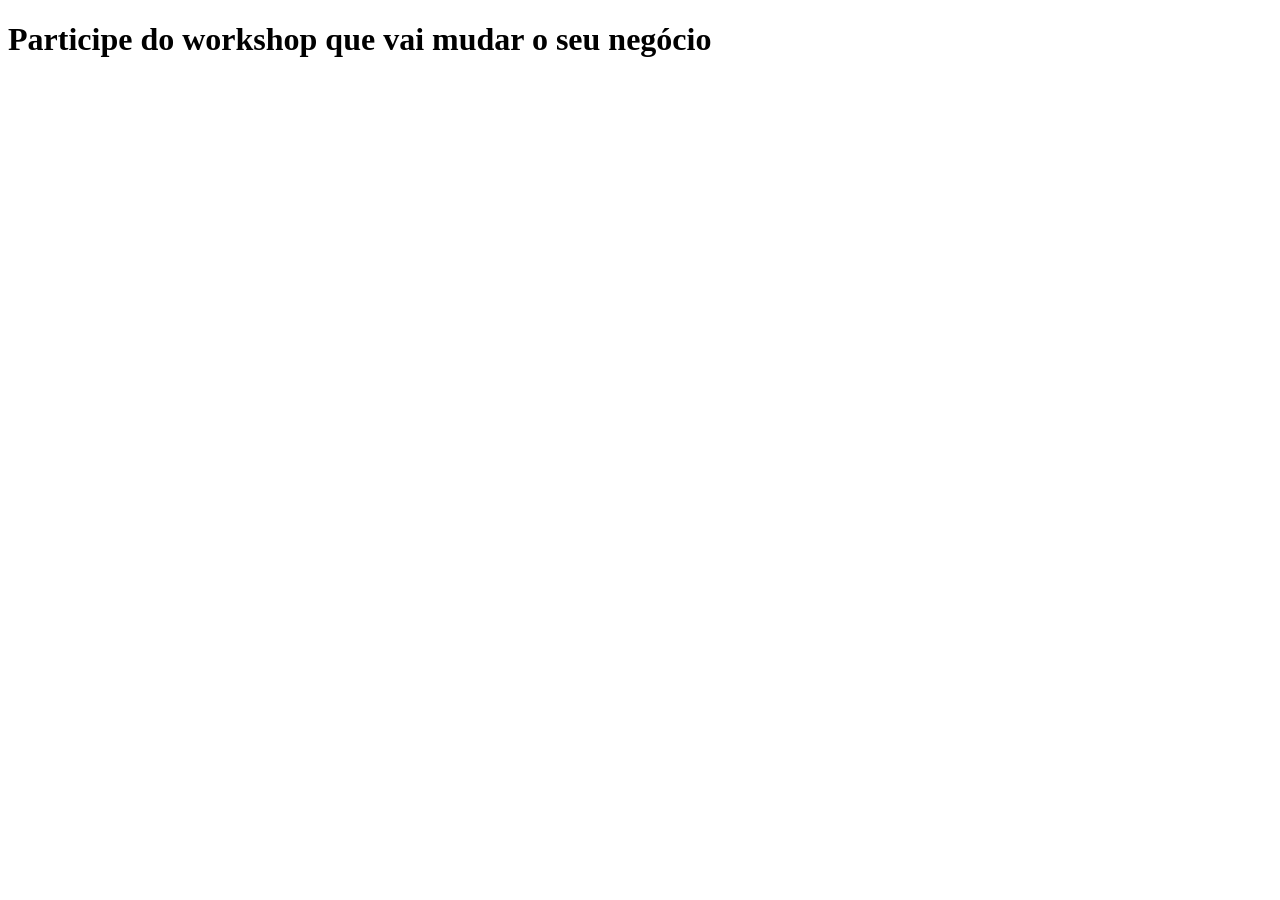
==== desafios/d03_pagina-de-captura/index.html @ c284176f "Criando o esqueleto do projeto Fazendo as configurações iniciais" ====
<!DOCTYPE html>
<html lang="pt-br">
<head>
    <meta charset="UTF-8">
    <meta name="viewport" content="width=device-width, initial-scale=1.0">
    <link rel="icon" href="./images/ico.png" type="image/png">
    <title>Workshop</title>
</head>
<body>

    <header>
        <h1>Participe do workshop que vai mudar o seu negócio</h1>
    </header>

    <main>
        
    </main>

    <footer>

    </footer>
    
</body>
</html>
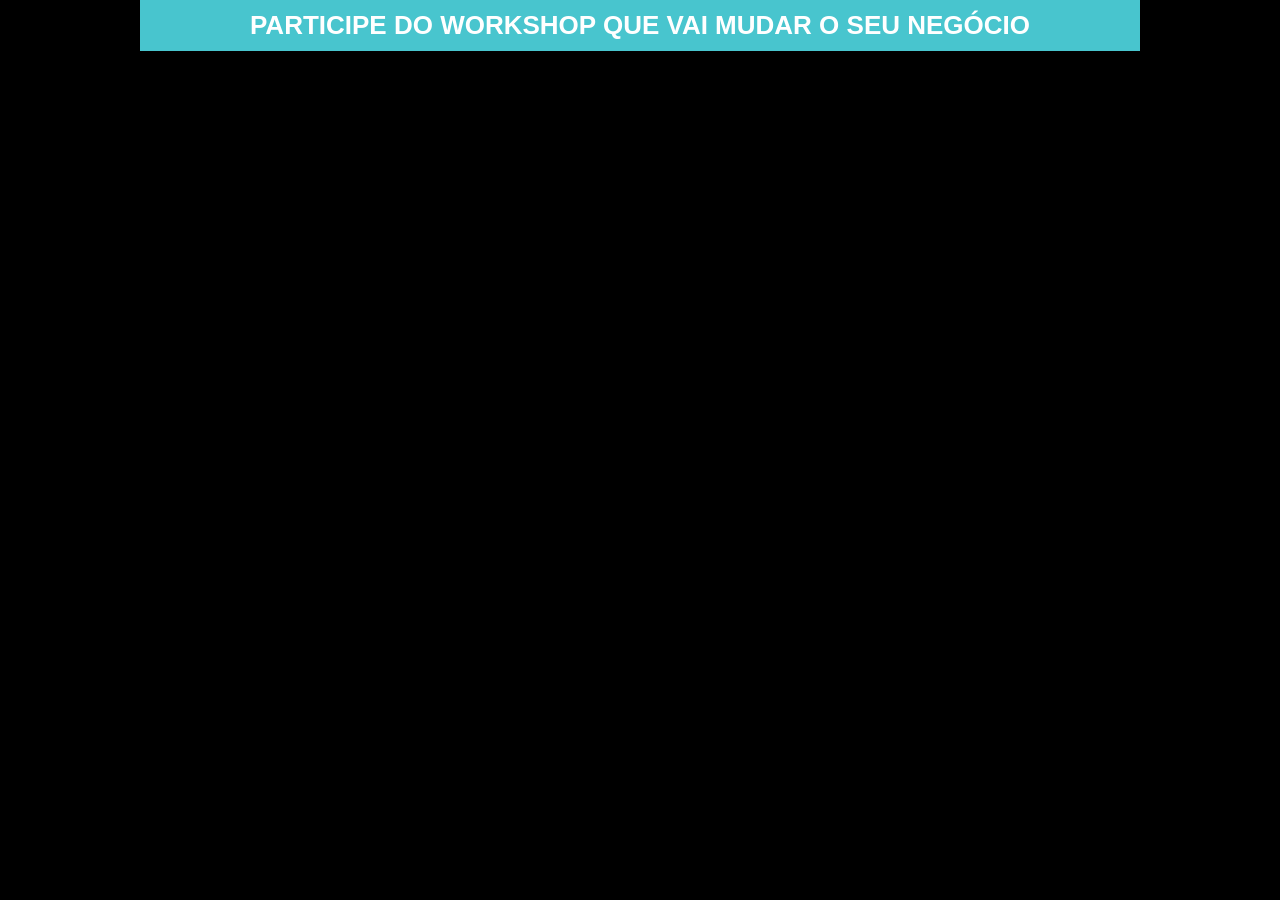
==== commit 5fad05f3: "Header Organizando o Header e o container principal da página" ====
--- a/desafios/d03_pagina-de-captura/index.html
+++ b/desafios/d03_pagina-de-captura/index.html
@@ -4,21 +4,28 @@
     <meta charset="UTF-8">
     <meta name="viewport" content="width=device-width, initial-scale=1.0">
     <link rel="icon" href="./images/ico.png" type="image/png">
+    <link rel="stylesheet" href="./css/style.css">
     <title>Workshop</title>
 </head>
 <body>
 
-    <header>
-        <h1>Participe do workshop que vai mudar o seu negócio</h1>
-    </header>
+    <div class="container">
 
-    <main>
+        <header>
+            <h1 class="title">Participe do workshop que vai mudar o seu negócio</h1>
+        </header>
+
+
+        <main>
+
+        </main>
+
+
+        <footer>
+
+        </footer>
         
-    </main>
-
-    <footer>
-
-    </footer>
+    </div>
     
 </body>
 </html>
--- a/desafios/d03_pagina-de-captura/css/style.css
+++ b/desafios/d03_pagina-de-captura/css/style.css
@@ -0,0 +1,24 @@
+body{
+    margin: 0;
+    padding: 0;
+    font-family: Arial, Helvetica, sans-serif;
+    background-color: black;
+}
+
+.container{
+    max-width: 1000px;
+    margin: auto;
+}
+
+header{
+    background-color: #48c5ce;
+    text-align: center;
+    padding: 10px;
+}
+
+.title{
+    margin: 0;
+    color: white;
+    text-transform: uppercase;
+    font-size: 26px;
+}
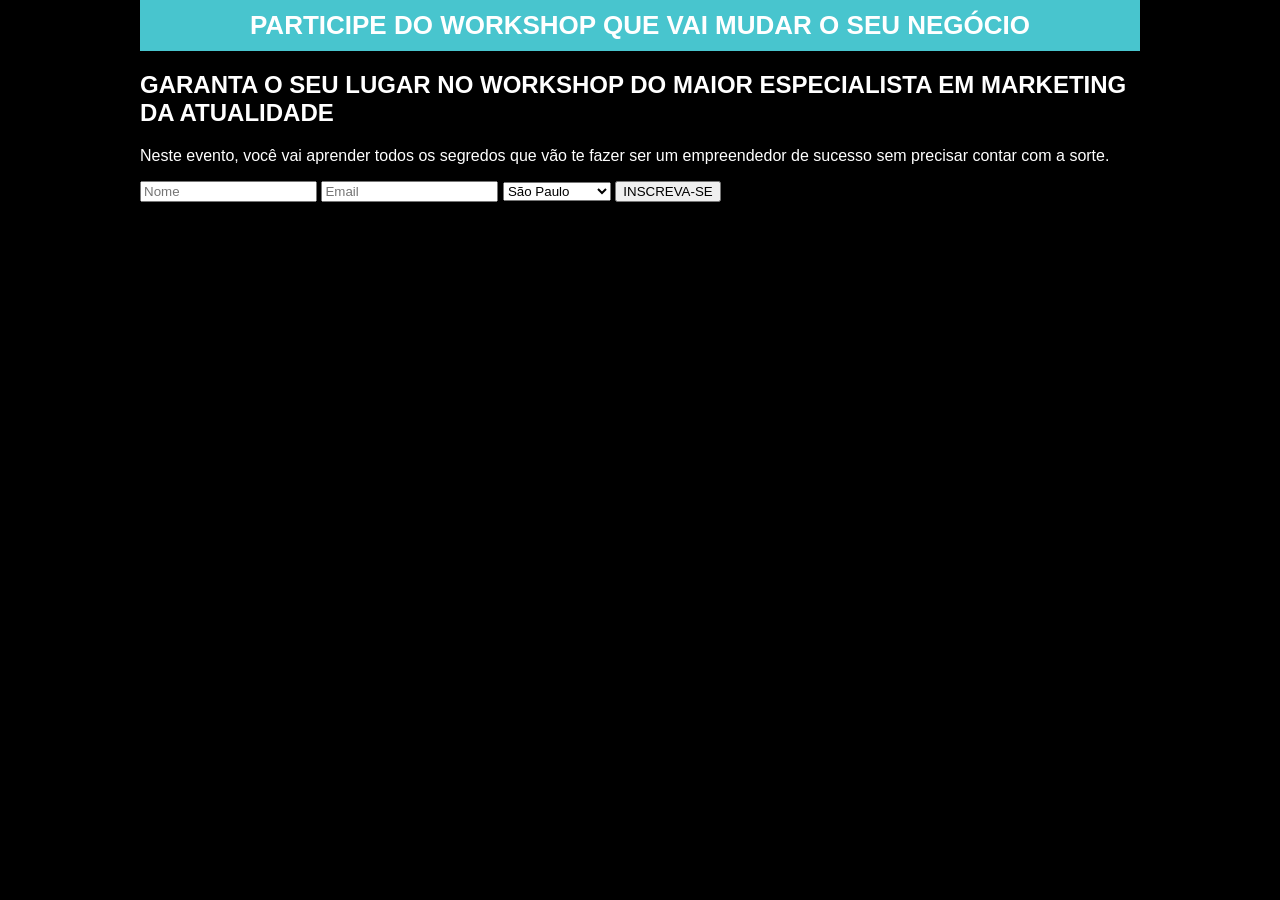
==== commit d052e44f: "Formulário Desenvolvendo o conteúdo principal da página e criando o formulário com HTML" ====
--- a/desafios/d03_pagina-de-captura/index.html
+++ b/desafios/d03_pagina-de-captura/index.html
@@ -17,6 +17,27 @@
 
 
         <main>
+            <section>
+                <div class="formContainer">
+                    <h2>GARANTA O SEU LUGAR NO WORKSHOP DO MAIOR ESPECIALISTA EM MARKETING DA ATUALIDADE</h2>
+                    <p>Neste evento, você vai aprender todos os segredos que vão te fazer ser um empreendedor de sucesso sem precisar contar com a sorte.</p>
+
+                    <form action="GET">
+                        <input class="buttom" type="text" name="name" placeholder="Nome">
+
+                        <input class="buttom" type="email" name="email" placeholder="Email">
+
+                        <select class="buttom" name="estado">
+                            <option value="sp">São Paulo</option>
+                            <option value="mg">Minas Gerais</option>
+                            <option value="rj">Rio de Janeiro</option>
+                            <option value="es">Espírito Santo</option>
+                        </select>
+
+                        <input type="submit" value="INSCREVA-SE">
+                    </form>
+                </div>
+            </section>
 
         </main>
 
@@ -24,7 +45,7 @@
         <footer>
 
         </footer>
-        
+
     </div>
     
 </body>
--- a/desafios/d03_pagina-de-captura/css/style.css
+++ b/desafios/d03_pagina-de-captura/css/style.css
@@ -21,4 +21,8 @@
     color: white;
     text-transform: uppercase;
     font-size: 26px;
+}
+
+section{
+    color: white;
 }
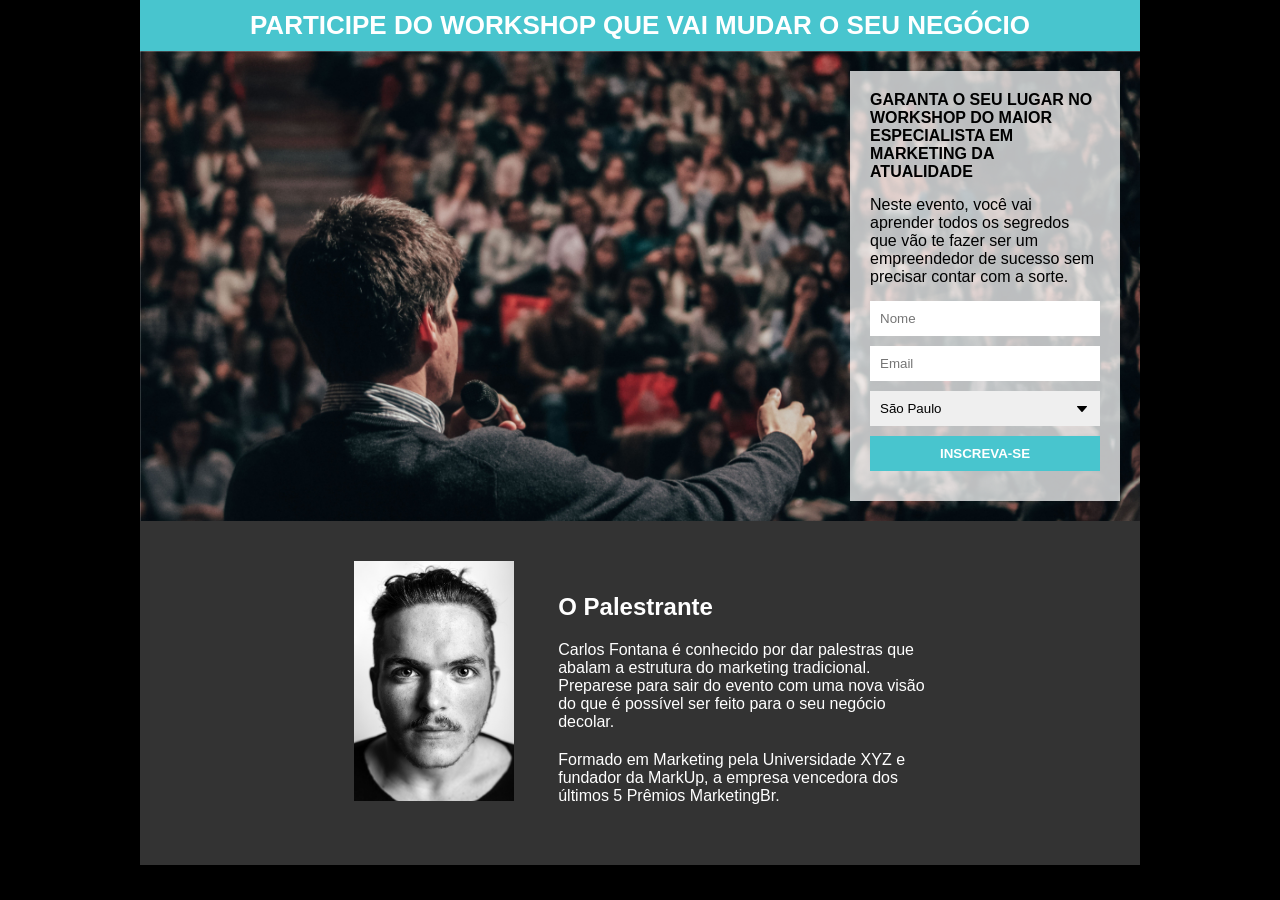
==== commit 3edc7cc5: "Footer Desenvolvendo o footer do projeto e finalizando com CSS" ====
--- a/desafios/d03_pagina-de-captura/index.html
+++ b/desafios/d03_pagina-de-captura/index.html
@@ -19,15 +19,15 @@
         <main>
             <section>
                 <div class="formContainer">
-                    <h2>GARANTA O SEU LUGAR NO WORKSHOP DO MAIOR ESPECIALISTA EM MARKETING DA ATUALIDADE</h2>
-                    <p>Neste evento, você vai aprender todos os segredos que vão te fazer ser um empreendedor de sucesso sem precisar contar com a sorte.</p>
+                    <h2 class="mb">GARANTA O SEU LUGAR NO WORKSHOP DO MAIOR ESPECIALISTA EM MARKETING DA ATUALIDADE</h2>
+                    <p class="mb">Neste evento, você vai aprender todos os segredos que vão te fazer ser um empreendedor de sucesso sem precisar contar com a sorte.</p>
 
                     <form action="GET">
-                        <input class="buttom" type="text" name="name" placeholder="Nome">
+                        <input id="name" type="text" name="name" placeholder="Nome">
 
-                        <input class="buttom" type="email" name="email" placeholder="Email">
+                        <input id="email" type="email" name="email" placeholder="Email">
 
-                        <select class="buttom" name="estado">
+                        <select name="estado">
                             <option value="sp">São Paulo</option>
                             <option value="mg">Minas Gerais</option>
                             <option value="rj">Rio de Janeiro</option>
@@ -38,12 +38,17 @@
                     </form>
                 </div>
             </section>
-
         </main>
 
 
         <footer>
 
+            <img class="picture" src="./images/face.jpg" alt="palestrante">
+            <div class="description">
+                <h3>O Palestrante</h3>
+                <p>Carlos Fontana é conhecido por dar palestras que abalam a estrutura do marketing tradicional. Preparese para sair do evento com uma nova visão do que é possível ser feito para o seu negócio decolar.</p>
+                <p>Formado em Marketing pela Universidade XYZ e fundador da MarkUp, a empresa vencedora dos últimos 5 Prêmios MarketingBr.</p>
+            </div>
         </footer>
 
     </div>
--- a/desafios/d03_pagina-de-captura/css/style.css
+++ b/desafios/d03_pagina-de-captura/css/style.css
@@ -1,8 +1,11 @@
-body{
+*{
     margin: 0;
     padding: 0;
+}
+body{
     font-family: Arial, Helvetica, sans-serif;
     background-color: black;
+    max-width: 1440px;
 }
 
 .container{
@@ -24,5 +27,74 @@
 }
 
 section{
+    padding: 20px;
+    background-image: url('../images/people.jpg');
+    background-size: cover;
+    overflow: hidden;
+}
+
+.formContainer{
+    max-width: 230px;
+    background-color: #FFFFFFBB;
+    padding: 20px;
+    float: right;
+}
+
+h2{
+    font-size: 16px;
+}
+
+.mb{
+    margin-bottom: 15px;
+}
+
+input, select{
+    width: 100%;
+    padding: 10px;
+    box-sizing: border-box;
+    border: none;
+    margin-bottom: 10px;
+}
+
+input[type="submit"]{
     color: white;
+    background-color: #48c5ce;
+    font-weight: bold;
+}
+
+select{
+    -moz-appearance: none;
+    -webkit-appearance: none;
+    appearance: none;
+
+    background-image: url('../images/arrow.jpg');
+    background-repeat: no-repeat;
+    background-position-x: calc(100% - 10px);
+    background-position-y: center;
+}
+
+footer{
+    background-color: #333;
+    padding: 40px;
+    text-align: center;
+}
+
+.picture{
+    width: 160px;
+}
+
+.description{
+    color: white;
+    display: inline-block;
+    max-width: 40%;
+    margin-left: 40px;
+    text-align: left;
+}
+
+.description p, .description h3{
+    margin-bottom: 20px;
+}
+
+h3{
+    font-size: 24px;
 }
